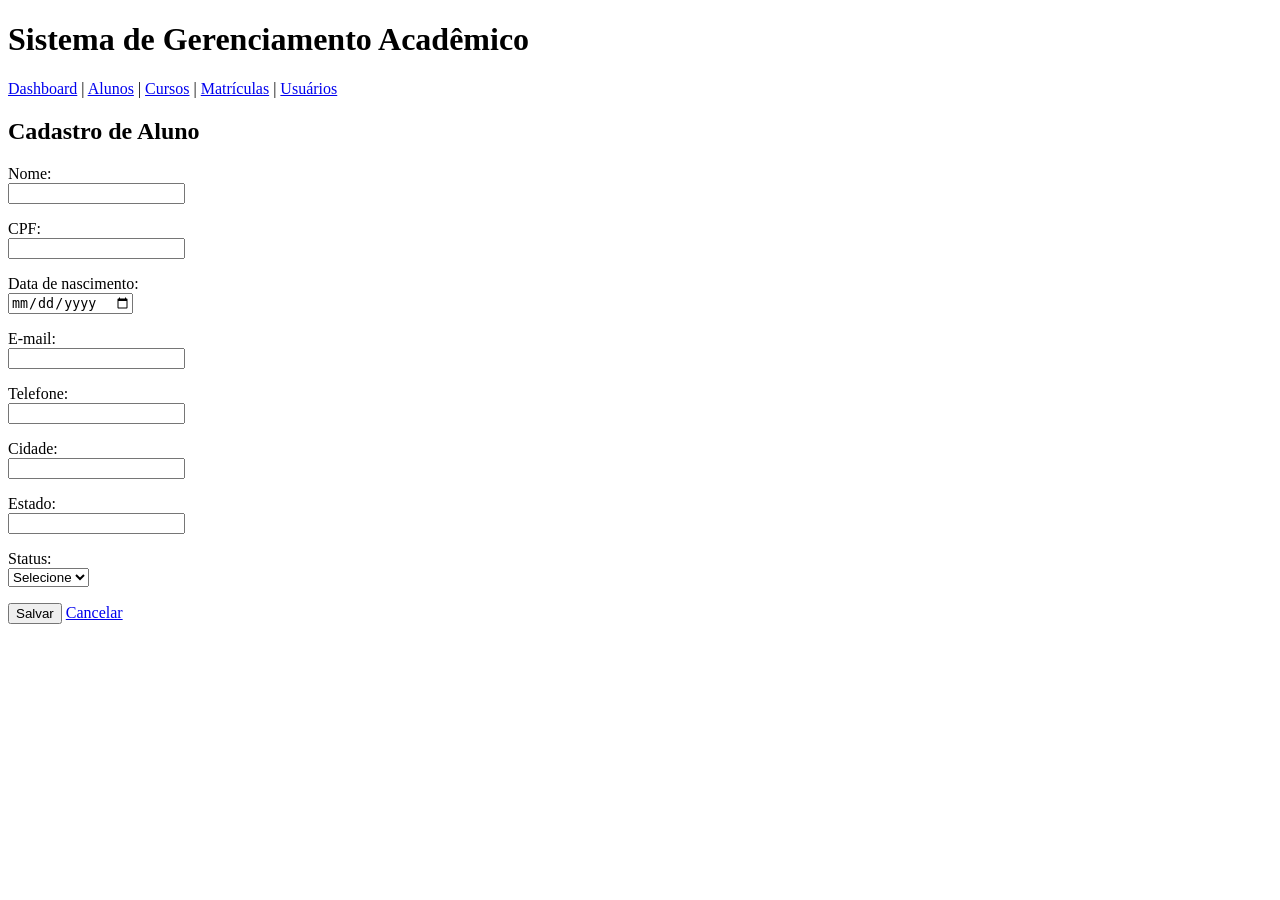
==== aluno-form.html @ 8731ddc8 "estrutura inicial" ====
<!DOCTYPE html>
<html lang="pt-br">
<head>
    <meta charset="UTF-8">
    <title>Cadastro de Aluno</title>
</head>
<body>
    <header>
        <h1>Sistema de Gerenciamento Acadêmico</h1>
        <nav>
            <a href="index.html">Dashboard</a> |
            <a href="alunos.html">Alunos</a> |
            <a href="cursos.html">Cursos</a> |
            <a href="matriculas.html">Matrículas</a> |
            <a href="usuarios.html">Usuários</a>
        </nav>
    </header>

    <main>
        <h2>Cadastro de Aluno</h2>

        <form action="#" method="post">
            <p>
                <label for="nome">Nome:</label><br>
                <input type="text" id="nome" name="nome" minlength="3" required>
            </p>

            <p>
                <label for="cpf">CPF:</label><br>
                <input type="text" id="cpf" name="cpf" maxlength="14" required>
            </p>

            <p>
                <label for="nascimento">Data de nascimento:</label><br>
                <input type="date" id="nascimento" name="nascimento" required>
            </p>

            <p>
                <label for="email">E-mail:</label><br>
                <input type="email" id="email" name="email" required>
            </p>

            <p>
                <label for="telefone">Telefone:</label><br>
                <input type="tel" id="telefone" name="telefone">
            </p>

            <p>
                <label for="cidade">Cidade:</label><br>
                <input type="text" id="cidade" name="cidade">
            </p>

            <p>
                <label for="estado">Estado:</label><br>
                <input type="text" id="estado" name="estado" maxlength="2">
            </p>

            <p>
                <label for="status">Status:</label><br>
                <select id="status" name="status" required>
                    <option value="">Selecione</option>
                    <option value="ativo">Ativo</option>
                    <option value="inativo">Inativo</option>
                </select>
            </p>

            <p>
                <button type="submit">Salvar</button>
                <a href="alunos.html">Cancelar</a>
            </p>
        </form>
    </main>
</body>
</html>
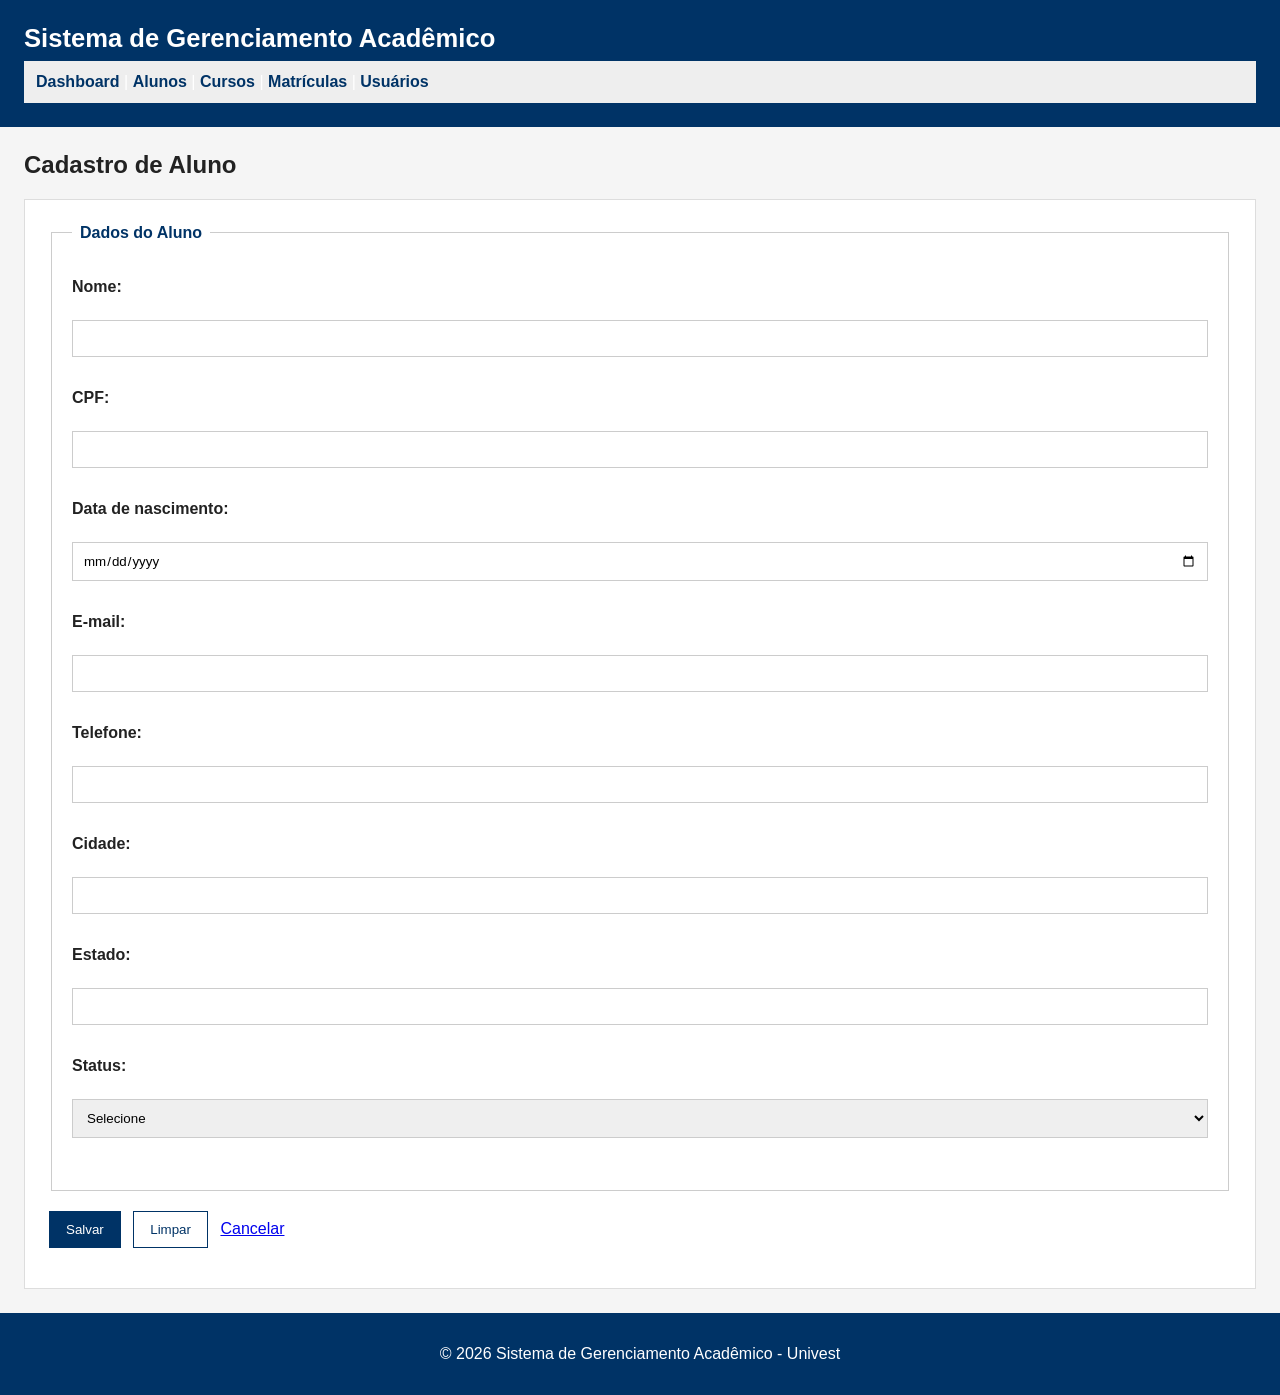
==== commit d592f139: "Aula 04 - CSS externo" ====
--- a/aluno-form.html
+++ b/aluno-form.html
@@ -3,6 +3,7 @@
 <head>
     <meta charset="UTF-8">
     <title>Cadastro de Aluno</title>
+    <link rel="stylesheet" href="css/style.css">
 </head>
 <body>
     <header>
@@ -20,55 +21,56 @@
         <h2>Cadastro de Aluno</h2>
 
         <form action="#" method="post">
-            <p>
-                <label for="nome">Nome:</label><br>
-                <input type="text" id="nome" name="nome" minlength="3" required>
-            </p>
+            <fieldset>
+                <legend>Dados do Aluno</legend>
+                <p>
+                    <label for="nome">Nome:</label><br>
+                    <input type="text" id="nome" name="nome" minlength="3" required>
+                </p>
+                <p>
+                    <label for="cpf">CPF:</label><br>
+                    <input type="text" id="cpf" name="cpf" maxlength="14" required>
+                </p>
+                <p>
+                    <label for="nascimento">Data de nascimento:</label><br>
+                    <input type="date" id="nascimento" name="nascimento" required>
+                </p>
+                <p>
+                    <label for="email">E-mail:</label><br>
+                    <input type="email" id="email" name="email" required>
+                </p>
+                <p>
+                    <label for="telefone">Telefone:</label><br>
+                    <input type="tel" id="telefone" name="telefone">
+                </p>
+                <p>
+                    <label for="cidade">Cidade:</label><br>
+                    <input type="text" id="cidade" name="cidade">
+                </p>
+                <p>
+                    <label for="estado">Estado:</label><br>
+                    <input type="text" id="estado" name="estado" maxlength="2">
+                </p>
+                <p>
+                    <label for="status">Status:</label><br>
+                    <select id="status" name="status" required>
+                        <option value="">Selecione</option>
+                        <option value="ativo">Ativo</option>
+                        <option value="inativo">Inativo</option>
+                    </select>
+                </p>
 
-            <p>
-                <label for="cpf">CPF:</label><br>
-                <input type="text" id="cpf" name="cpf" maxlength="14" required>
-            </p>
-
-            <p>
-                <label for="nascimento">Data de nascimento:</label><br>
-                <input type="date" id="nascimento" name="nascimento" required>
-            </p>
-
-            <p>
-                <label for="email">E-mail:</label><br>
-                <input type="email" id="email" name="email" required>
-            </p>
-
-            <p>
-                <label for="telefone">Telefone:</label><br>
-                <input type="tel" id="telefone" name="telefone">
-            </p>
-
-            <p>
-                <label for="cidade">Cidade:</label><br>
-                <input type="text" id="cidade" name="cidade">
-            </p>
-
-            <p>
-                <label for="estado">Estado:</label><br>
-                <input type="text" id="estado" name="estado" maxlength="2">
-            </p>
-
-            <p>
-                <label for="status">Status:</label><br>
-                <select id="status" name="status" required>
-                    <option value="">Selecione</option>
-                    <option value="ativo">Ativo</option>
-                    <option value="inativo">Inativo</option>
-                </select>
-            </p>
+            </fieldset>
 
             <p>
                 <button type="submit">Salvar</button>
+                <button type="reset" class="botao-secundario">Limpar</button>
                 <a href="alunos.html">Cancelar</a>
             </p>
         </form>
     </main>
+    <footer>
+        <p>&copy; 2026 Sistema de Gerenciamento Acadêmico - Univest</p>
+    </footer>
 </body>
 </html>
--- a/css/style.css
+++ b/css/style.css
@@ -0,0 +1,229 @@
+/* =========================================================
+   SISTEMA DE GERENCIAMENTO ACADÊMICO
+   Folha de estilos externa - Aula 04 (Programação Web I)
+   ========================================================= */
+
+/* ---------------------------------------------------------
+   1. CONFIGURAÇÃO GERAL
+   - Seletor universal (*)
+   - Herança de font-family e color a partir do body
+   --------------------------------------------------------- */
+* {
+    box-sizing: border-box; /* padding e border passam a contar dentro da largura definida */
+}
+
+body {
+    margin: 0; /* remove a margem padrão do navegador */
+    font-family: Arial, sans-serif; /* herdado por todos os elementos de texto da página */
+    color: #222222;                /* herdado por parágrafos, labels, etc. */
+    background-color: #f5f5f5;
+}
+
+h1, h2, h3 {
+    margin-top: 0;
+}
+
+/* ---------------------------------------------------------
+   2. CABEÇALHO (seletor por elemento)
+   --------------------------------------------------------- */
+header {
+    background-color: #003366;
+    color: white;
+    padding: 24px;
+}
+
+header h1 {
+    margin: 0 0 8px 0;
+    font-size: 1.6rem;
+}
+
+/* ---------------------------------------------------------
+   3. NAVEGAÇÃO
+   - nav a é um seletor descendente (link dentro de nav)
+   --------------------------------------------------------- */
+nav {
+    background-color: #eeeeee;
+    padding: 12px;
+}
+
+nav a {
+    color: #003366;
+    text-decoration: none;
+    font-weight: bold;
+}
+
+nav a:hover {
+    text-decoration: underline;
+}
+
+/* ---------------------------------------------------------
+   4. CONTEÚDO PRINCIPAL
+   --------------------------------------------------------- */
+main {
+    padding: 24px;
+}
+
+/* ---------------------------------------------------------
+   5. CLASSE REUTILIZÁVEL .card
+   Usada no dashboard e como moldura das listagens
+   (Box Model: content + padding + border + margin)
+   --------------------------------------------------------- */
+.card {
+    background-color: white;
+    border: 1px solid #dddddd;
+    padding: 20px;
+    margin-bottom: 16px;
+}
+
+.card h3 {
+    margin-top: 0;
+    color: #003366;
+}
+
+/* Indicadores do dashboard: cada .card fica com largura fixa
+   e as caixas ficam lado a lado por serem inline-block
+   (sem uso de flex/grid, conforme pedido na atividade) */
+.dashboard-indicadores .card {
+    display: inline-block;
+    width: 200px;
+    margin-right: 16px;
+    text-align: center;
+    vertical-align: top;
+}
+
+.dashboard-indicadores .card p {
+    font-size: 2rem;
+    font-weight: bold;
+    margin: 8px 0 0 0;
+}
+
+/* ---------------------------------------------------------
+   6. ID ESPECÍFICO #dashboard
+   Diferença entre elemento, classe e id:
+   - header  -> elemento
+   - .card   -> classe (reutilizável em vários lugares)
+   - #dashboard -> id (único, exclusivo da página inicial)
+   --------------------------------------------------------- */
+#dashboard h2 {
+    color: #003366;
+}
+
+/* ---------------------------------------------------------
+   7. ESPECIFICIDADE
+   article p (0,0,1,1)  x  .card p (0,0,1,1 mas classe > elemento)
+   A regra .card p tem maior especificidade e prevalece
+   sobre article p dentro de <article class="card">.
+   --------------------------------------------------------- */
+article p {
+    color: #444444;
+}
+
+.card p {
+    color: #222222;
+}
+
+/* ---------------------------------------------------------
+   8. LISTAGENS (tabelas dentro de .card)
+   --------------------------------------------------------- */
+table {
+    width: 100%;
+    border-collapse: collapse;
+}
+
+table th,
+table td {
+    padding: 10px;
+    border: 1px solid #dddddd;
+    text-align: left;
+}
+
+table thead th {
+    background-color: #f0f0f0;
+}
+
+/* ---------------------------------------------------------
+   9. AVISO (aside)
+   --------------------------------------------------------- */
+.aviso {
+    background-color: #fff8dc;
+    border: 1px solid #e5d59b;
+    padding: 20px;
+    margin-bottom: 24px;
+}
+
+/* ---------------------------------------------------------
+   10. FORMULÁRIOS
+   --------------------------------------------------------- */
+form {
+    background-color: white;
+    padding: 24px;
+    border: 1px solid #dddddd;
+}
+
+fieldset {
+    border: 1px solid #cccccc;
+    margin-bottom: 20px;
+    padding: 20px;
+}
+
+legend {
+    font-weight: bold;
+    color: #003366;
+    padding: 0 8px;
+}
+
+label {
+    display: block;
+    font-weight: bold;
+    margin-bottom: 6px;
+}
+
+/* Agrupamento de seletores para os campos de entrada */
+input,
+select,
+textarea {
+    width: 100%;
+    padding: 10px;
+    margin-bottom: 16px;
+    border: 1px solid #cccccc;
+    font-family: inherit; /* reforça a herança da fonte definida no body */
+}
+
+textarea {
+    min-height: 100px;
+}
+
+/* ---------------------------------------------------------
+   11. BOTÕES E LINKS DE AÇÃO
+   --------------------------------------------------------- */
+button {
+    padding: 10px 16px;
+    border: 1px solid #003366;
+    background-color: #003366;
+    color: white;
+    margin-right: 8px;
+}
+
+.botao-secundario {
+    background-color: white;
+    color: #003366;
+}
+
+.link-acao {
+    display: inline-block;
+    background-color: #003366;
+    color: white;
+    padding: 10px 16px;
+    text-decoration: none;
+    margin-bottom: 16px;
+}
+
+/* ---------------------------------------------------------
+   12. RODAPÉ
+   --------------------------------------------------------- */
+footer {
+    background-color: #003366;
+    color: white;
+    padding: 16px;
+    text-align: center;
+}
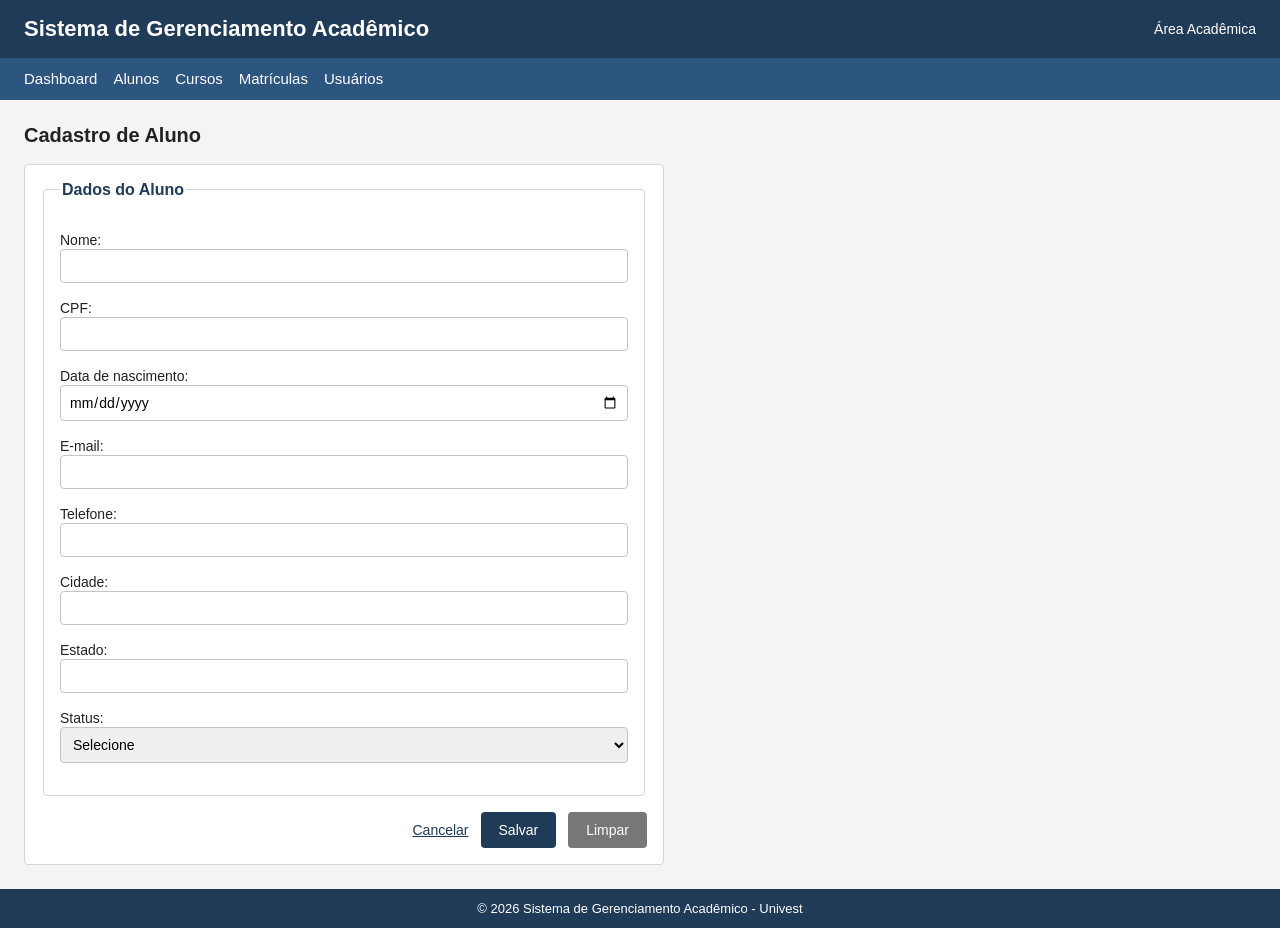
==== commit db45779f: "aula05" ====
--- a/aluno-form.html
+++ b/aluno-form.html
@@ -6,16 +6,21 @@
     <link rel="stylesheet" href="css/style.css">
 </head>
 <body>
-    <header>
+
+    <header class="cabecalho">
         <h1>Sistema de Gerenciamento Acadêmico</h1>
-        <nav>
-            <a href="index.html">Dashboard</a> |
-            <a href="alunos.html">Alunos</a> |
-            <a href="cursos.html">Cursos</a> |
-            <a href="matriculas.html">Matrículas</a> |
-            <a href="usuarios.html">Usuários</a>
-        </nav>
+        <span>Área Acadêmica</span>
     </header>
+
+    <nav>
+        <ul>
+            <li><a href="index.html">Dashboard</a></li>
+            <li><a href="alunos.html">Alunos</a></li>
+            <li><a href="cursos.html">Cursos</a></li>
+            <li><a href="matriculas.html">Matrículas</a></li>
+            <li><a href="usuarios.html">Usuários</a></li>
+        </ul>
+    </nav>
 
     <main>
         <h2>Cadastro de Aluno</h2>
@@ -23,6 +28,7 @@
         <form action="#" method="post">
             <fieldset>
                 <legend>Dados do Aluno</legend>
+
                 <p>
                     <label for="nome">Nome:</label><br>
                     <input type="text" id="nome" name="nome" minlength="3" required>
@@ -59,18 +65,19 @@
                         <option value="inativo">Inativo</option>
                     </select>
                 </p>
-
             </fieldset>
 
-            <p>
+            <div class="acoes">
+                <a class="link-acao" href="alunos.html">Cancelar</a>
                 <button type="submit">Salvar</button>
                 <button type="reset" class="botao-secundario">Limpar</button>
-                <a href="alunos.html">Cancelar</a>
-            </p>
+            </div>
         </form>
     </main>
+
     <footer>
         <p>&copy; 2026 Sistema de Gerenciamento Acadêmico - Univest</p>
     </footer>
+
 </body>
 </html>
--- a/css/style.css
+++ b/css/style.css
@@ -1,229 +1,200 @@
-/* =========================================================
-   SISTEMA DE GERENCIAMENTO ACADÊMICO
-   Folha de estilos externa - Aula 04 (Programação Web I)
-   ========================================================= */
-
-/* ---------------------------------------------------------
-   1. CONFIGURAÇÃO GERAL
-   - Seletor universal (*)
-   - Herança de font-family e color a partir do body
-   --------------------------------------------------------- */
+/* Sistema de Gerenciamento Academico
+   Aula 05 - Flexbox (evolucao do CSS da Aula 04) */
+
 * {
-    box-sizing: border-box; /* padding e border passam a contar dentro da largura definida */
+    box-sizing: border-box;
 }
 
 body {
-    margin: 0; /* remove a margem padrão do navegador */
-    font-family: Arial, sans-serif; /* herdado por todos os elementos de texto da página */
-    color: #222222;                /* herdado por parágrafos, labels, etc. */
-    background-color: #f5f5f5;
-}
-
-h1, h2, h3 {
-    margin-top: 0;
-}
-
-/* ---------------------------------------------------------
-   2. CABEÇALHO (seletor por elemento)
-   --------------------------------------------------------- */
-header {
-    background-color: #003366;
-    color: white;
-    padding: 24px;
-}
-
-header h1 {
-    margin: 0 0 8px 0;
-    font-size: 1.6rem;
-}
-
-/* ---------------------------------------------------------
-   3. NAVEGAÇÃO
-   - nav a é um seletor descendente (link dentro de nav)
-   --------------------------------------------------------- */
+    font-family: Arial, Helvetica, sans-serif;
+    font-size: 16px;
+    color: #222222;
+    background-color: #f4f4f4;
+    margin: 0;
+    padding: 0;
+}
+
+/* ===== Cabecalho (Etapa 5 e 6) ===== */
+.cabecalho {
+    display: flex;
+    justify-content: space-between;
+    align-items: center;
+    flex-wrap: wrap;
+    gap: 12px;
+    background-color: #1f3b57;
+    color: #ffffff;
+    padding: 16px 24px;
+}
+
+.cabecalho h1 {
+    font-size: 22px;
+    margin: 0;
+}
+
+.cabecalho span {
+    font-size: 14px;
+}
+
+/* ===== Menu (Etapas 1 a 4) ===== */
 nav {
-    background-color: #eeeeee;
-    padding: 12px;
+    background-color: #2c5580;
+    padding: 12px 24px;
+}
+
+nav ul {
+    display: flex;
+    flex-wrap: wrap;
+    gap: 16px;
+    margin: 0;
+    padding: 0;
+    list-style: none;
 }
 
 nav a {
-    color: #003366;
+    color: #ffffff;
     text-decoration: none;
-    font-weight: bold;
+    font-size: 15px;
 }
 
 nav a:hover {
     text-decoration: underline;
 }
 
-/* ---------------------------------------------------------
-   4. CONTEÚDO PRINCIPAL
-   --------------------------------------------------------- */
+/* ===== Conteudo ===== */
 main {
     padding: 24px;
 }
 
-/* ---------------------------------------------------------
-   5. CLASSE REUTILIZÁVEL .card
-   Usada no dashboard e como moldura das listagens
-   (Box Model: content + padding + border + margin)
-   --------------------------------------------------------- */
+h2 {
+    margin-top: 0;
+    font-size: 20px;
+}
+
+.aviso {
+    background-color: #fff6d6;
+    border-left: 4px solid #e0b000;
+    padding: 12px 16px;
+    margin-bottom: 24px;
+}
+
+.aviso p {
+    margin: 0;
+}
+
+/* ===== Cards do dashboard (Etapas 7, 8 e 9) ===== */
+.cards {
+    display: flex;
+    flex-wrap: wrap;
+    gap: 16px;
+}
+
+/* ===== Listagens em cards (Etapas 13 e 14) ===== */
+.lista-cards {
+    display: flex;
+    flex-wrap: wrap;
+    gap: 16px;
+}
+
+/* Mesma classe .card para aluno, curso, matricula e usuario (Etapa 15) */
 .card {
-    background-color: white;
-    border: 1px solid #dddddd;
-    padding: 20px;
-    margin-bottom: 16px;
+    flex: 1 1 250px;
+    background-color: #ffffff;
+    border: 1px solid #d5d5d5;
+    border-radius: 4px;
+    padding: 16px;
 }
 
 .card h3 {
-    margin-top: 0;
-    color: #003366;
-}
-
-/* Indicadores do dashboard: cada .card fica com largura fixa
-   e as caixas ficam lado a lado por serem inline-block
-   (sem uso de flex/grid, conforme pedido na atividade) */
-.dashboard-indicadores .card {
-    display: inline-block;
-    width: 200px;
-    margin-right: 16px;
-    text-align: center;
-    vertical-align: top;
-}
-
-.dashboard-indicadores .card p {
-    font-size: 2rem;
-    font-weight: bold;
-    margin: 8px 0 0 0;
-}
-
-/* ---------------------------------------------------------
-   6. ID ESPECÍFICO #dashboard
-   Diferença entre elemento, classe e id:
-   - header  -> elemento
-   - .card   -> classe (reutilizável em vários lugares)
-   - #dashboard -> id (único, exclusivo da página inicial)
-   --------------------------------------------------------- */
-#dashboard h2 {
-    color: #003366;
-}
-
-/* ---------------------------------------------------------
-   7. ESPECIFICIDADE
-   article p (0,0,1,1)  x  .card p (0,0,1,1 mas classe > elemento)
-   A regra .card p tem maior especificidade e prevalece
-   sobre article p dentro de <article class="card">.
-   --------------------------------------------------------- */
-article p {
-    color: #444444;
+    margin: 0 0 8px 0;
+    font-size: 17px;
+    color: #1f3b57;
 }
 
 .card p {
-    color: #222222;
-}
-
-/* ---------------------------------------------------------
-   8. LISTAGENS (tabelas dentro de .card)
-   --------------------------------------------------------- */
-table {
-    width: 100%;
-    border-collapse: collapse;
-}
-
-table th,
-table td {
-    padding: 10px;
-    border: 1px solid #dddddd;
-    text-align: left;
-}
-
-table thead th {
-    background-color: #f0f0f0;
-}
-
-/* ---------------------------------------------------------
-   9. AVISO (aside)
-   --------------------------------------------------------- */
-.aviso {
-    background-color: #fff8dc;
-    border: 1px solid #e5d59b;
-    padding: 20px;
-    margin-bottom: 24px;
-}
-
-/* ---------------------------------------------------------
-   10. FORMULÁRIOS
-   --------------------------------------------------------- */
+    margin: 4px 0;
+    font-size: 14px;
+}
+
+/* ===== Areas de acoes e grupos de botoes (Etapas 16, 17 e 18) ===== */
+.acoes {
+    display: flex;
+    justify-content: flex-end;
+    align-items: center;
+    gap: 12px;
+    margin-top: 16px;
+}
+
+button {
+    background-color: #1f3b57;
+    color: #ffffff;
+    border: none;
+    border-radius: 4px;
+    padding: 10px 18px;
+    font-size: 14px;
+    cursor: pointer;
+}
+
+button:hover {
+    background-color: #2c5580;
+}
+
+.botao-secundario {
+    background-color: #777777;
+}
+
+.botao-secundario:hover {
+    background-color: #8d8d8d;
+}
+
+.link-acao {
+    color: #1f3b57;
+    font-size: 14px;
+}
+
+/* ===== Formularios ===== */
 form {
-    background-color: white;
-    padding: 24px;
-    border: 1px solid #dddddd;
+    background-color: #ffffff;
+    border: 1px solid #d5d5d5;
+    border-radius: 4px;
+    padding: 16px;
+    max-width: 640px;
 }
 
 fieldset {
-    border: 1px solid #cccccc;
-    margin-bottom: 20px;
-    padding: 20px;
+    border: 1px solid #d5d5d5;
+    border-radius: 4px;
+    padding: 16px;
 }
 
 legend {
     font-weight: bold;
-    color: #003366;
-    padding: 0 8px;
+    color: #1f3b57;
 }
 
 label {
-    display: block;
-    font-weight: bold;
-    margin-bottom: 6px;
-}
-
-/* Agrupamento de seletores para os campos de entrada */
+    font-size: 14px;
+}
+
 input,
 select,
 textarea {
     width: 100%;
-    padding: 10px;
-    margin-bottom: 16px;
-    border: 1px solid #cccccc;
-    font-family: inherit; /* reforça a herança da fonte definida no body */
-}
-
-textarea {
-    min-height: 100px;
-}
-
-/* ---------------------------------------------------------
-   11. BOTÕES E LINKS DE AÇÃO
-   --------------------------------------------------------- */
-button {
-    padding: 10px 16px;
-    border: 1px solid #003366;
-    background-color: #003366;
-    color: white;
-    margin-right: 8px;
-}
-
-.botao-secundario {
-    background-color: white;
-    color: #003366;
-}
-
-.link-acao {
-    display: inline-block;
-    background-color: #003366;
-    color: white;
-    padding: 10px 16px;
-    text-decoration: none;
-    margin-bottom: 16px;
-}
-
-/* ---------------------------------------------------------
-   12. RODAPÉ
-   --------------------------------------------------------- */
+    padding: 8px;
+    border: 1px solid #c4c4c4;
+    border-radius: 4px;
+    font-size: 14px;
+    font-family: Arial, Helvetica, sans-serif;
+}
+
+/* ===== Rodape ===== */
 footer {
-    background-color: #003366;
-    color: white;
-    padding: 16px;
+    background-color: #1f3b57;
+    color: #ffffff;
     text-align: center;
-}
+    padding: 12px;
+    font-size: 13px;
+}
+
+footer p {
+    margin: 0;
+}
